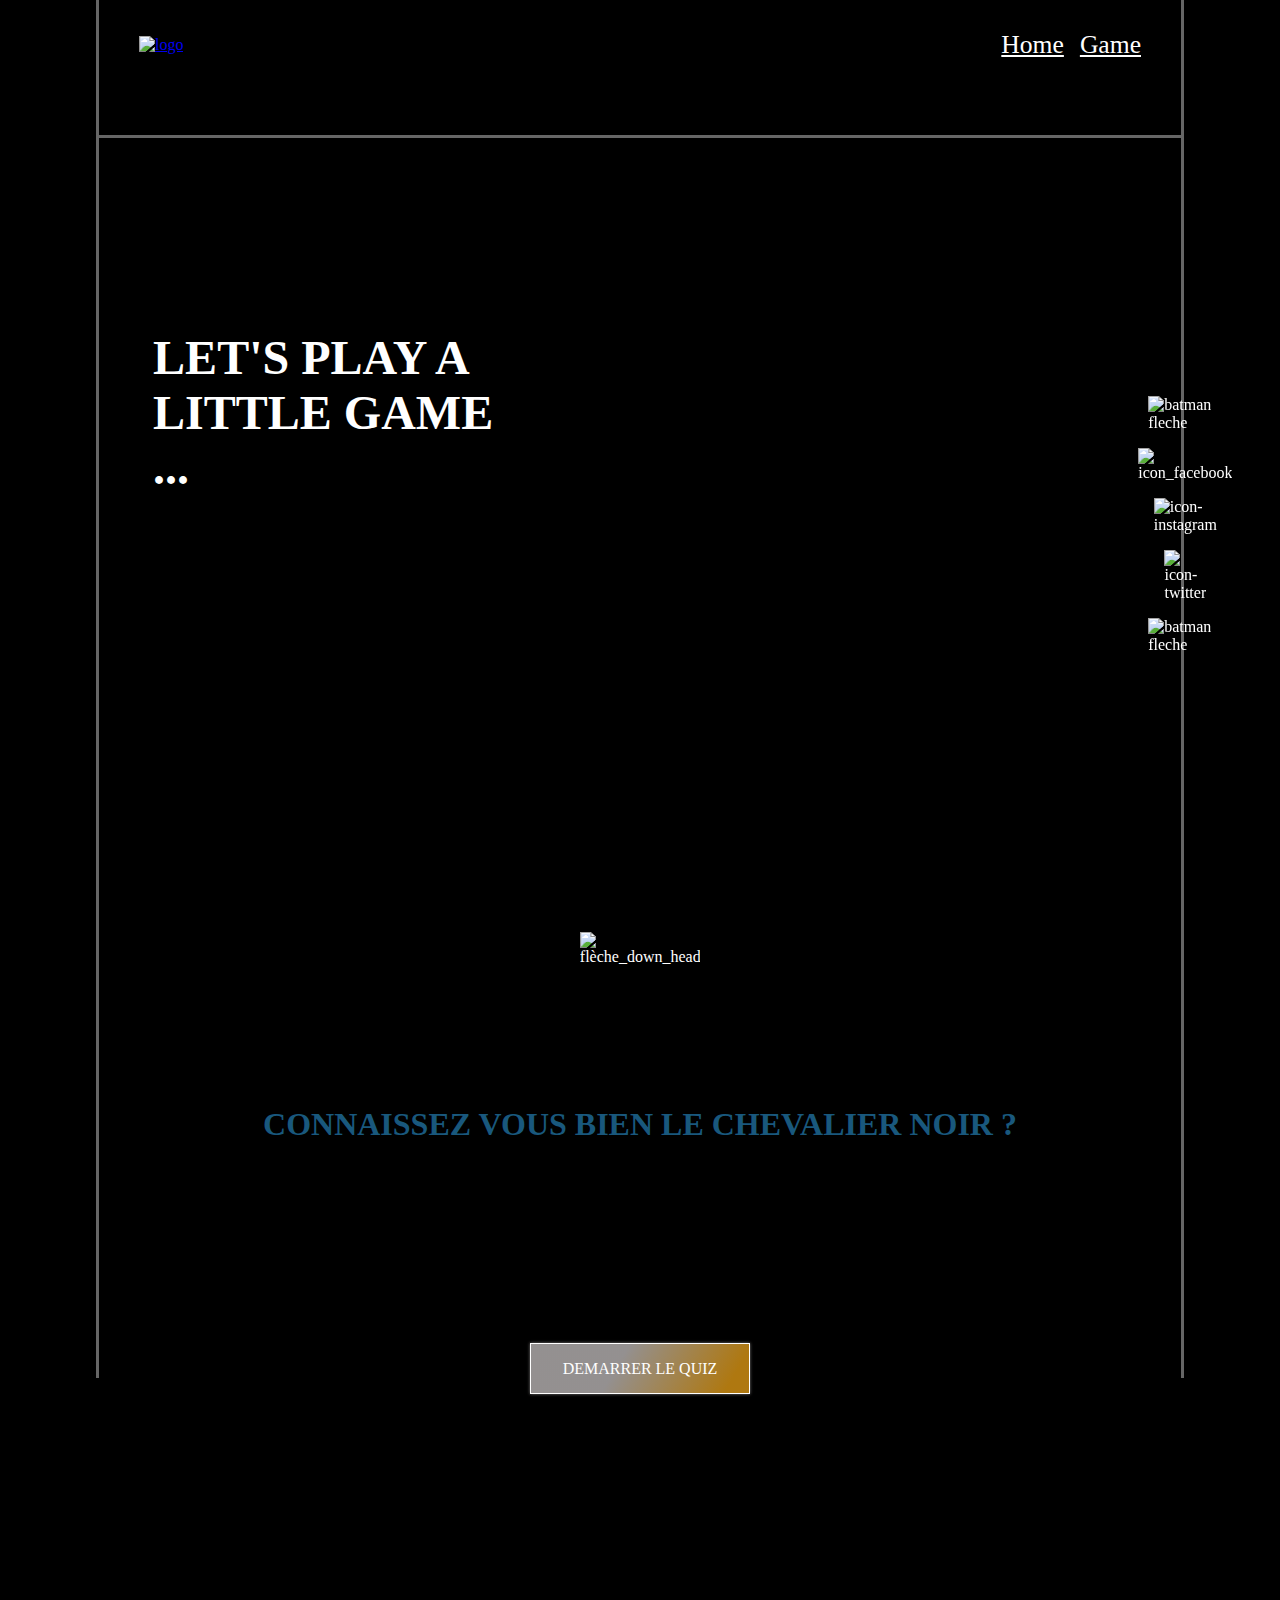
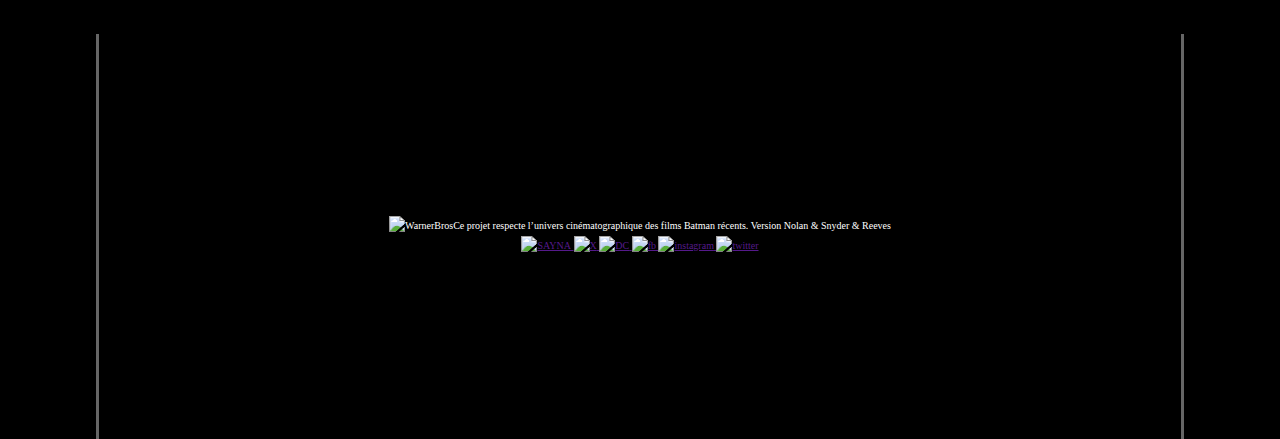
==== index2.html @ c08c4d59 "update js" ====
<!DOCTYPE html>
<html lang="en">
<head>
    <meta charset="UTF-8">
    <meta name="viewport" content="width=device-width, initial-scale=1.0">
    <title>BATMAN T4SU | QUIZ GAME</title>
    <link rel="stylesheet" href="/css/BatGame.css">
    <link rel="shortcut icon" href="./Assets/Logos/logohome.png" type="image/x-icon">
</head>
<body>
    <!-- -----------------------SECTION HEADER   ----------------- -->
    <canvas style="position: absolute;" width="50" height="20" id="canvas"></canvas>

    <header>
        <nav class="container">
            <a href="index.html">
                <img src="./Assets/Logos/logohome.png" alt="logo " id="deblogo">
            </a>
            <ul>
                <li><a href="index.html">Home</a></li>
                <li><a href="index2.html">Game</a></li>
            </ul>
        </nav>
          <!-- <!$ les reseau sociaux avec le scrolling $> -->
          <div class="reseau-scrol">
            <img src="/Assets/Logos/logo_bat_flèche.png" alt="batman fleche" id="Top">
            <img src="/Assets/Logos/icon_facebook.png" alt="icon_facebook">
            <img src="/Assets/Logos/icon_ig.png" alt="icon-instagram">
            <img src="/Assets/Logos/icon_tw.png" alt="icon-twitter">
            <img src="/Assets/Logos/logo_bat_flèche_2.png" alt="batman fleche " id="Bottom">
        </div>
        <!-- <!$ Section header Presentation $> -->
        <div class="container">
            <h1>Let's play a little game ...</h1>
        </div>
    </header>
    <!-- SECTION MAIN  -->
    <main>
        <div class="container" >
            <img id="imgfleche" src="/Assets/Logos/flèche_down_header.png" alt="flèche_down_header">
            <h1>connaissez vous bien le chevalier noir ?</h1>
            <div class="imgmulti">
                <img src="/Assets/Illustrations/Batgame_2.png" alt="">
            </div>
            <div id='butonBegin'>
                <span class="btn begin">DEMARRER LE QUIZ</span>
            </div>
                 <!--       Pour la partie quiz game  -->
            <section id="game">
                <div id="NavQuestion"></div>
                <div id="Quizz">
                    <div id="imgContainer">
                        <img src="" alt="ImgIcone" id="Image">
                    </div>
                    <section >
                        <div id="QuestionValue"></div>
                        <div id="AnswerValue"></div>            
                    </section>
                </div>
                <span  id="Next"><button class="begin">QUESTION SUIVANT</button> </span>           
            
            </section>
        </div>
        <section id="Result">
            <h1 id="finalScore"></h1>
            <h2 id="finalP"></h2>
        </section>

    </main>

    <!-- SECTION FOOTER   -->
    <footer class="container">
            <div>
                <img src="/Assets/Logos/icon_WB.png" alt="WarnerBros">Ce projet respecte l’univers cinématographique des films Batman récents. Version Nolan & Snyder & Reeves
            </div>
            <div class="logo">
                <a href="">
                    <img src="/Assets/Logos/logo_sayna_white.png" alt="SAYNA">
                    <img src="/Assets/Logos/icon_x.png" alt="X">
                    <img src="/Assets/Logos/icon_DC.png" alt="DC">
                </a>
                <a href="">
                    <img src="/Assets/Logos/icon_facebook.png" alt="fb">
                </a>
                <a href="">
                    <img src="/Assets/Logos/icon_ig.png" alt="instagram">
                </a>
                <a href="">
                    <img src="/Assets/Logos/icon_tw.png" alt="twitter">
                </a>
            </div>
    </footer>
    <script src="./script/scroll.js"></script>
    <script src="./script/batgame.js"></script>
</body>
</html>
---- css/BatGame.css ----
* {
  margin: 0;
  padding: 0;
  box-sizing: border-box;
}

body {
  background-color: black;
  color: #fff;
  font-weight: 300;
}

button {
  font-family: "roboto";
  font-size: 20px;
  font-weight: 400;
}

@font-face {
  font-family: "Roboto";
  src: url(/police/Roboto-Medium.ttf);
}
@font-face {
  font-family: "Manrope";
  src: url(/police/Manrope.ttf);
}
body {
  font-family: "Manrope";
}

h1 {
  font-family: "Roboto";
}

footer {
  font-size: x-small;
}

nav {
  display: flex;
  justify-content: space-between;
  align-items: center;
  padding: 30px 2.5em 4.7em;
  border-bottom: 3px solid #666666;
}
nav #deblogo:hover {
  filter: sepia(100%) saturate(1680%) brightness(200%) contrast(100%);
}
nav ul {
  list-style: none;
  display: flex;
  gap: 1em;
}
nav ul li a {
  color: #fff;
  font-weight: 500;
  font-size: 1.6em;
}
nav ul li a:hover {
  color: #FFFF00;
}

.container {
  width: 85%;
  margin: 0 auto;
  border-left: 3px solid #666666;
  border-right: 3px solid #666666;
  min-width: 850px;
}

@media screen and (max-width: 850px) {
  .container {
    display: block;
  }
}
.btn {
  color: #fff;
  text-decoration: none;
  padding: 1.5em 2em;
  border: #fff;
  background-image: linear-gradient(80deg, rgba(237, 222, 191, 0.5568627451) 40%, rgba(137, 0, 9, 0.4039215686) 70%);
  box-shadow: black 5px 5px 60px;
}

.reseau-scrol {
  display: flex;
  flex-direction: column;
  justify-content: space-between;
  align-items: center;
  position: fixed;
  gap: 1em;
  top: 44vh;
  right: 2.6em;
}
.reseau-scrol img {
  width: 70%;
}
.reseau-scrol img:hover {
  filter: sepia(100%) saturate(1680%) brightness(200%) contrast(100%);
}
.reseau-scrol img[src="/Assets/Logos/icon_facebook.png"], .reseau-scrol img[src="/Assets/Logos/icon_ig.png"], .reseau-scrol img[src="/Assets/Logos/icon_tw.png"] {
  width: min-content;
}

.btn-container {
  display: flex;
  width: 80%;
  margin: 0 auto;
}

.container .imgmulti {
  width: 100%;
  padding: 0 0 10%;
  display: flex;
  justify-content: center;
}
.container .imgmulti img {
  width: 70%;
}

#imgfleche {
  display: flex;
  justify-content: center;
  width: 20%;
  min-width: 150px;
  padding: 2em 3em;
  margin: 0 auto;
}

footer {
  width: 100%;
  height: 45vh;
  display: flex;
  flex-direction: column;
  align-items: center;
  justify-content: center;
  line-height: 2em;
}

header {
  background-image: url("/Assets/Illustrations/Batgame_1.png");
  background-size: cover;
  background-position: top center;
  background-repeat: no-repeat;
  width: 100%;
  height: 100vh;
}
header div.container {
  height: 100%;
}
header h1 {
  color: white;
  font-weight: 600;
  font-size: 3em;
  margin: 0 5%;
  padding: 4em 0;
  height: 100%;
  width: 33%;
  text-transform: uppercase;
}

main h1 {
  text-align: center;
  text-transform: uppercase;
  color: #19587D;
  padding: 10% 0;
}

#butonBegin {
  width: 60%;
  margin: 0 auto;
  text-align: center;
}

.begin {
  background-image: linear-gradient(120deg, rgba(248, 242, 242, 0.596) 40%, rgb(175, 120, 16) 90%);
  color: #fff;
  text-decoration: none;
  padding: 1em 2em;
  border: #fff 1px solid;
  box-shadow: rgb(121, 118, 118) 0px 0px 3px;
}

#game {
  display: flex;
  flex-direction: column;
  gap: 2em;
  width: 100%;
  justify-content: center;
}

.hidden {
  display: none;
}

.flex {
  display: flex;
}

/*# sourceMappingURL=BatGame.css.map */
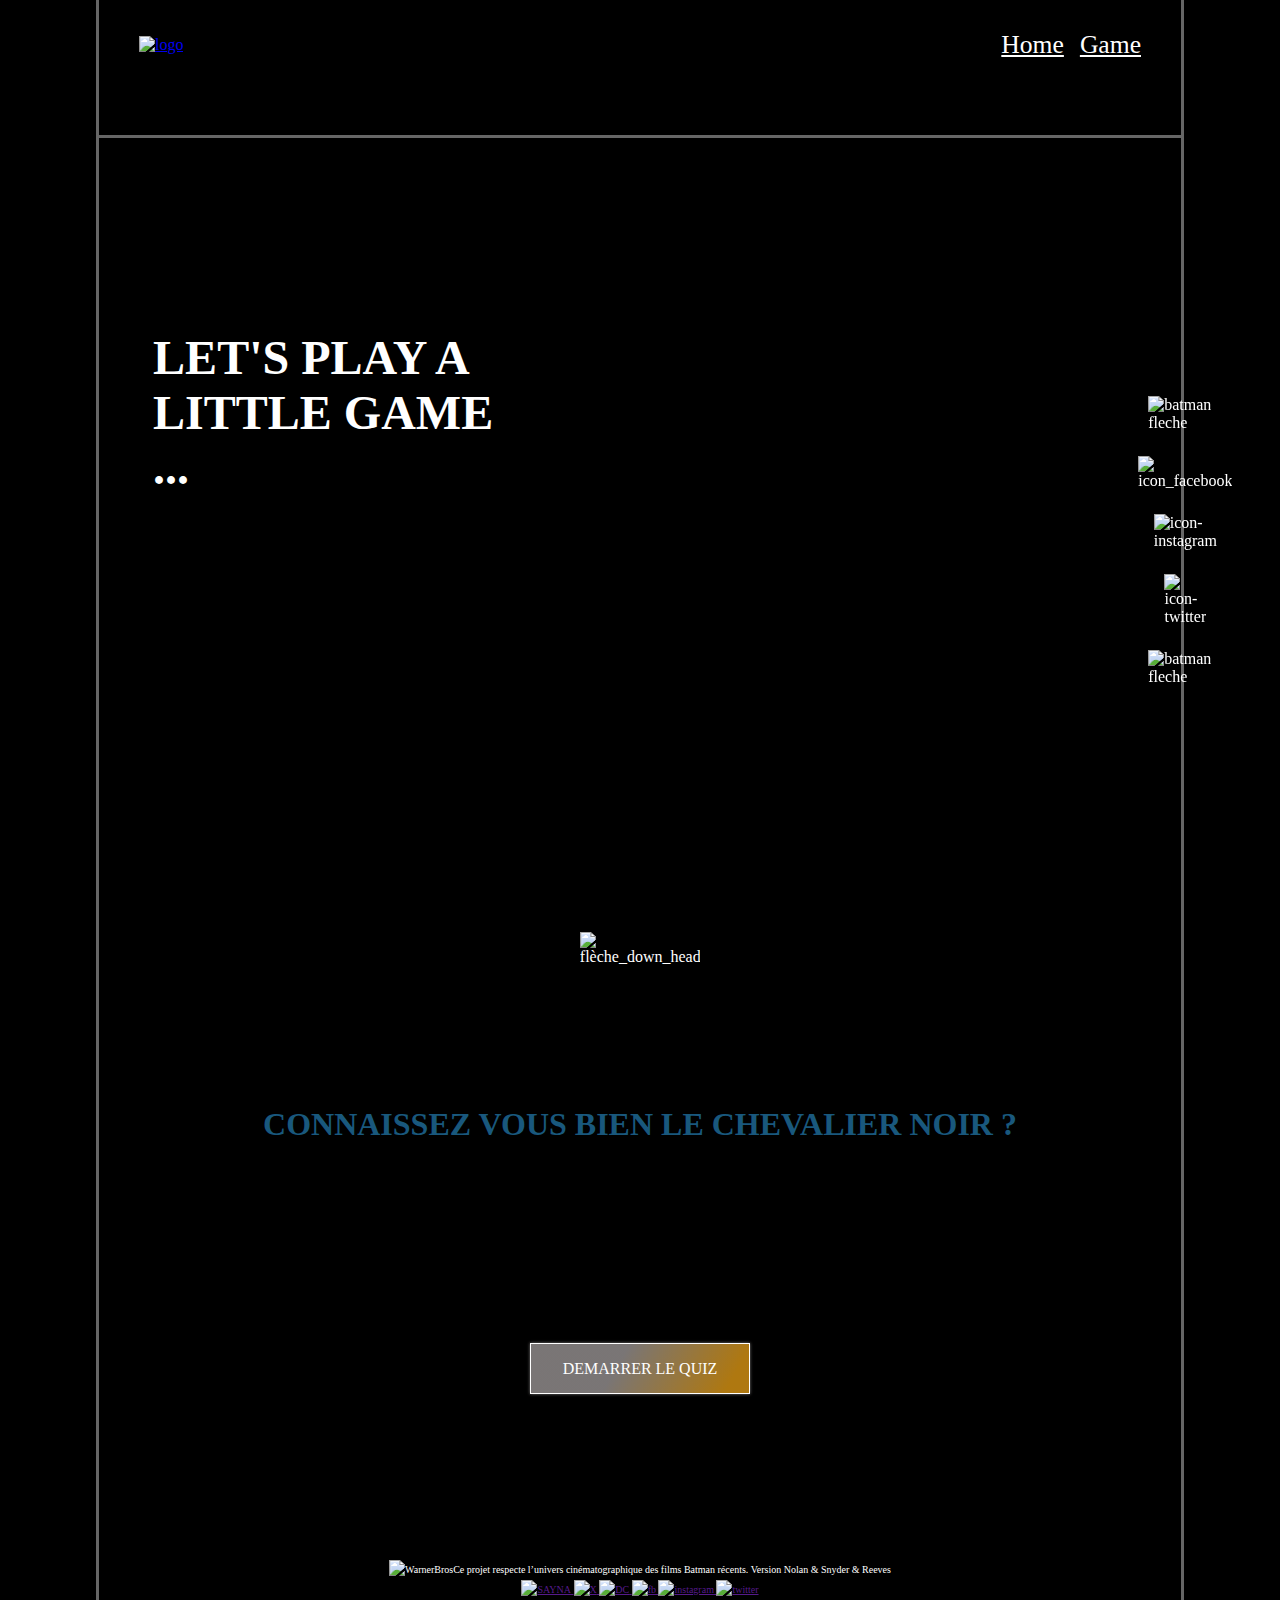
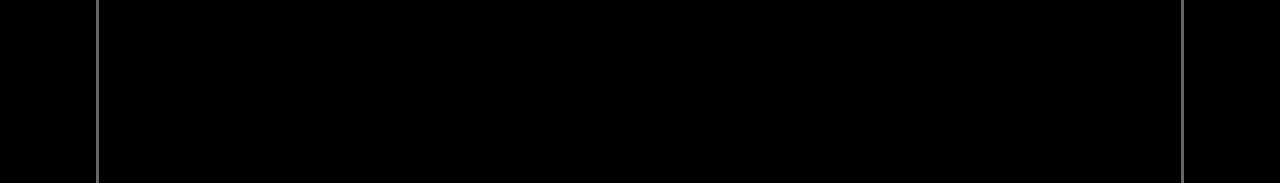
==== commit 1ce7c0dd: "update" ====
--- a/index2.html
+++ b/index2.html
@@ -52,7 +52,7 @@
                     <div id="imgContainer">
                         <img src="" alt="ImgIcone" id="Image">
                     </div>
-                    <section >
+                    <section>
                         <div id="QuestionValue"></div>
                         <div id="AnswerValue"></div>            
                     </section>
@@ -62,8 +62,10 @@
             </section>
         </div>
         <section id="Result">
-            <h1 id="finalScore"></h1>
-            <h2 id="finalP"></h2>
+            <div id="resulcont">
+                <h1 id="finalScore" class="textfin"></h1>
+                <p id="finalP" class="textfin"></p>
+            </div>
         </section>
 
     </main>
--- a/css/BatGame.css
+++ b/css/BatGame.css
@@ -68,11 +68,6 @@
   min-width: 850px;
 }
 
-@media screen and (max-width: 850px) {
-  .container {
-    display: block;
-  }
-}
 .btn {
   color: #fff;
   text-decoration: none;
@@ -88,7 +83,7 @@
   justify-content: space-between;
   align-items: center;
   position: fixed;
-  gap: 1em;
+  gap: 1.5em;
   top: 44vh;
   right: 2.6em;
 }
@@ -127,6 +122,25 @@
   margin: 0 auto;
 }
 
+@keyframes zoomIn {
+  from {
+    transform: scale(0, 0);
+  }
+  50% {
+    transform: scale(0.5, 0.5);
+  }
+  to {
+    transform: scale(1, 1);
+  }
+}
+@keyframes slider {
+  from {
+    transform: translate(-1000px, 0);
+  }
+  to {
+    transform: translate(0, 0);
+  }
+}
 footer {
   width: 100%;
   height: 45vh;
@@ -173,7 +187,7 @@
 }
 
 .begin {
-  background-image: linear-gradient(120deg, rgba(248, 242, 242, 0.596) 40%, rgb(175, 120, 16) 90%);
+  background-image: linear-gradient(120deg, rgba(204, 197, 197, 0.596) 40%, rgb(175, 120, 16) 90%);
   color: #fff;
   text-decoration: none;
   padding: 1em 2em;
@@ -181,14 +195,6 @@
   box-shadow: rgb(121, 118, 118) 0px 0px 3px;
 }
 
-#game {
-  display: flex;
-  flex-direction: column;
-  gap: 2em;
-  width: 100%;
-  justify-content: center;
-}
-
 .hidden {
   display: none;
 }
@@ -197,4 +203,72 @@
   display: flex;
 }
 
+#game {
+  width: 100%;
+  height: 90vh;
+  display: flex;
+  gap: 3em;
+  flex-direction: column;
+  justify-content: space-evenly;
+  align-items: center;
+  border: 1px solid red;
+}
+#game #imgContainer img {
+  width: 100%;
+  height: auto;
+}
+#game #Quizz {
+  display: flex;
+  padding: 1em 2em;
+}
+#game #Quizz section {
+  display: flex;
+  flex-direction: column;
+  width: 100%;
+  height: 100%;
+  justify-content: center;
+}
+#game #NavQuestion {
+  text-decoration: underline;
+  font-size: xx-large;
+}
+
+#Result {
+  width: 100%;
+  height: 100vh;
+  background-color: rgb(53, 50, 50);
+  display: flex;
+  justify-content: center;
+  align-items: center;
+}
+#Result #resulcont {
+  border-radius: 30px;
+  display: flex;
+  flex-direction: column;
+  justify-content: space-between;
+  align-items: center;
+  height: 80%;
+  width: 50%;
+  margin: 0 auto;
+  padding: 6em;
+  background-image: linear-gradient(120deg, rgba(248, 242, 242, 0.596) 40%, rgb(175, 120, 16) 90%);
+  backdrop-filter: blur(10px);
+}
+#Result #resulcont h1 {
+  text-decoration: underline;
+}
+#Result #resulcont .textfin {
+  text-align: center;
+  color: #ffffff98fff96fffa9;
+}
+#Result #resulcont #finbtn {
+  text-decoration: none;
+}
+#Result #resulcont #finbtn #mybutton {
+  color: black;
+  padding: 0 2em;
+  border-radius: 10px;
+  font-size: larger;
+}
+
 /*# sourceMappingURL=BatGame.css.map */
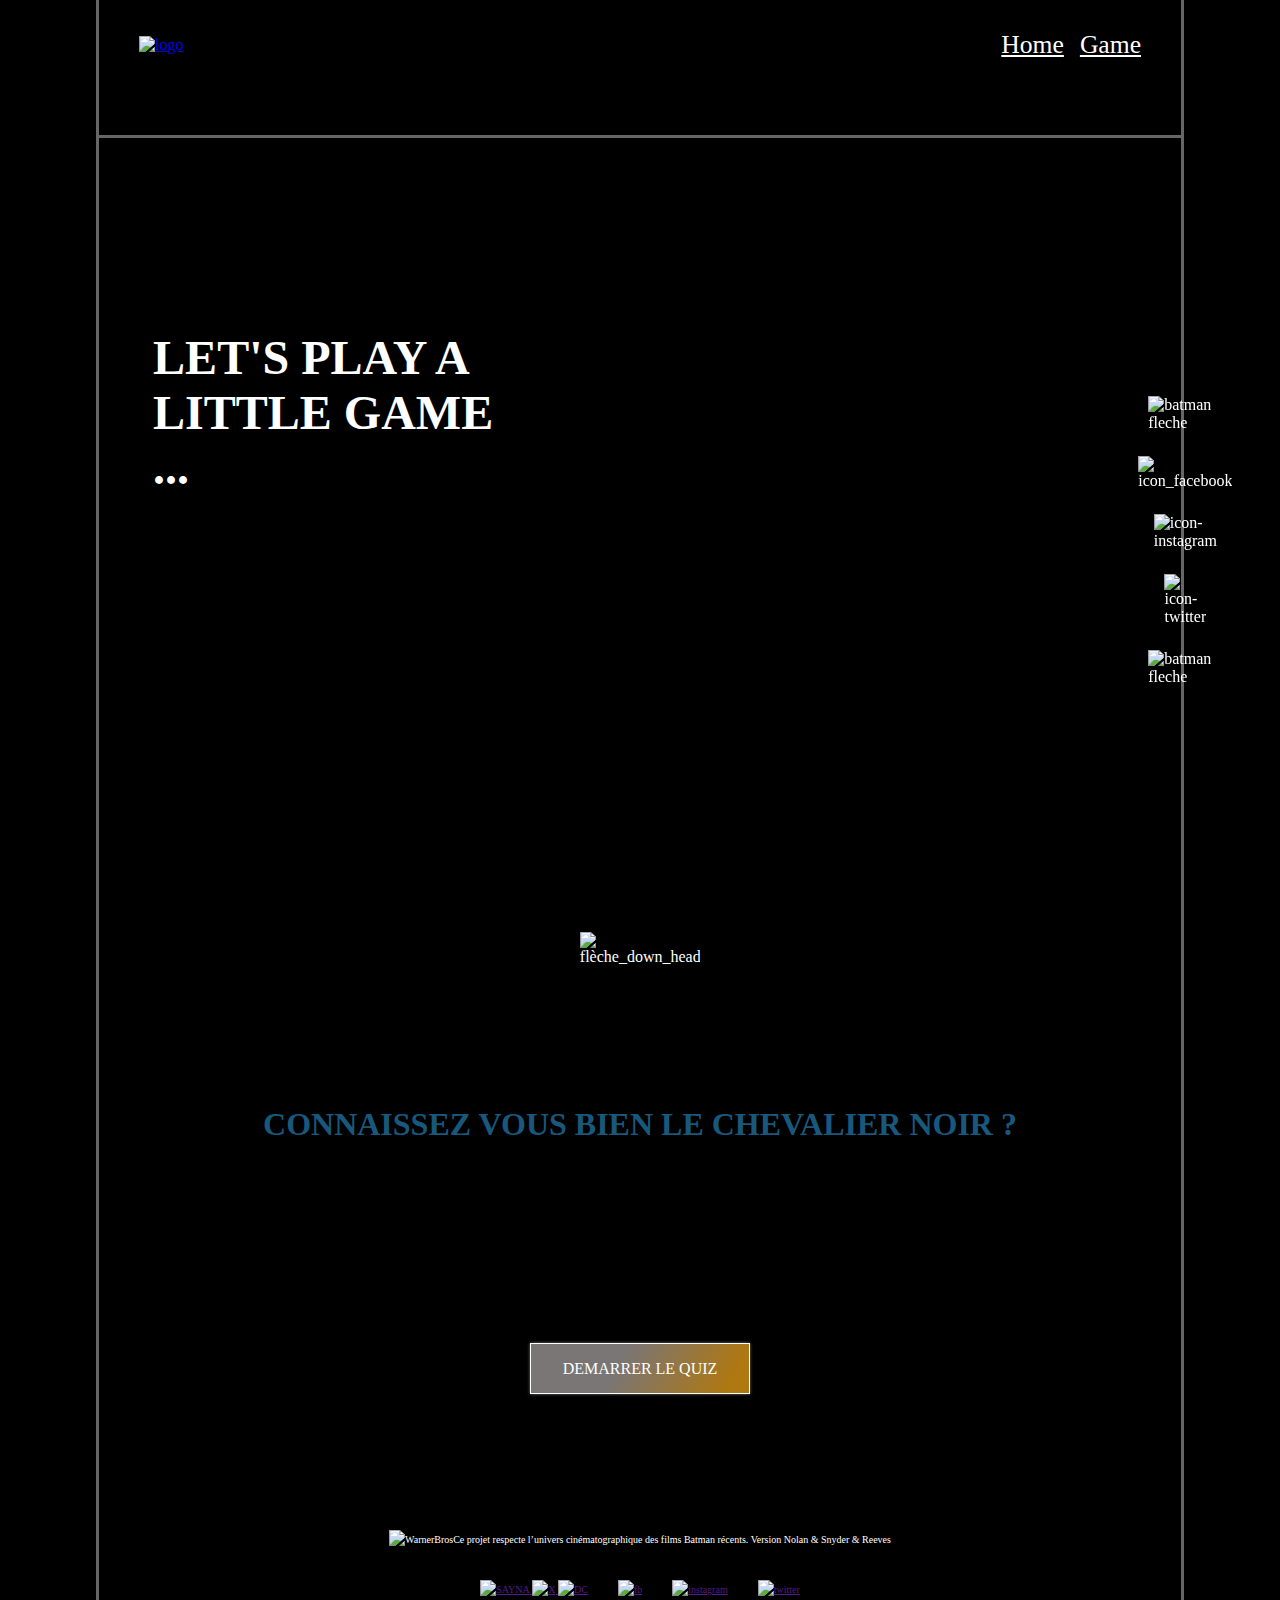
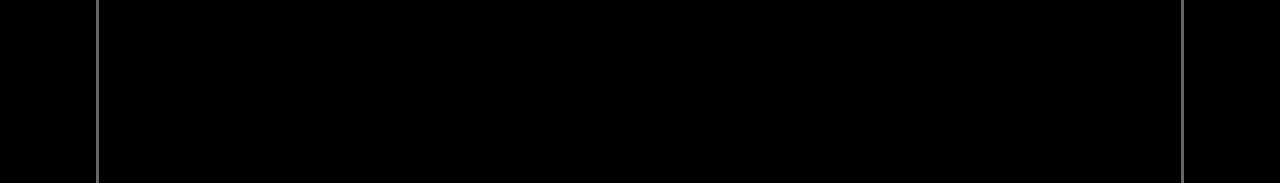
==== commit 70de1cb8: "Fin quiz batman" ====
--- a/index2.html
+++ b/index2.html
@@ -43,7 +43,7 @@
                 <img src="/Assets/Illustrations/Batgame_2.png" alt="">
             </div>
             <div id='butonBegin'>
-                <span class="btn begin">DEMARRER LE QUIZ</span>
+                <span class="btn begin"><a href="#Next">DEMARRER LE QUIZ</a></span>
             </div>
                  <!--       Pour la partie quiz game  -->
             <section id="game">
--- a/css/BatGame.css
+++ b/css/BatGame.css
@@ -149,6 +149,21 @@
   align-items: center;
   justify-content: center;
   line-height: 2em;
+}
+
+.logo {
+  margin: 0 auto;
+  padding: 3em 0;
+  width: 60%;
+  display: flex;
+  justify-content: center;
+  gap: 3em;
+  align-items: center;
+}
+.logo img {
+  width: max-content;
+  height: 100%;
+  object-fit: cover;
 }
 
 header {
@@ -185,6 +200,10 @@
   margin: 0 auto;
   text-align: center;
 }
+#butonBegin a {
+  text-decoration: none;
+  color: #fff;
+}
 
 .begin {
   background-image: linear-gradient(120deg, rgba(204, 197, 197, 0.596) 40%, rgb(175, 120, 16) 90%);
@@ -194,6 +213,10 @@
   border: #fff 1px solid;
   box-shadow: rgb(121, 118, 118) 0px 0px 3px;
 }
+.begin a {
+  text-decoration: none;
+  color: #fff;
+}
 
 .hidden {
   display: none;
@@ -211,7 +234,6 @@
   flex-direction: column;
   justify-content: space-evenly;
   align-items: center;
-  border: 1px solid red;
 }
 #game #imgContainer img {
   width: 100%;
